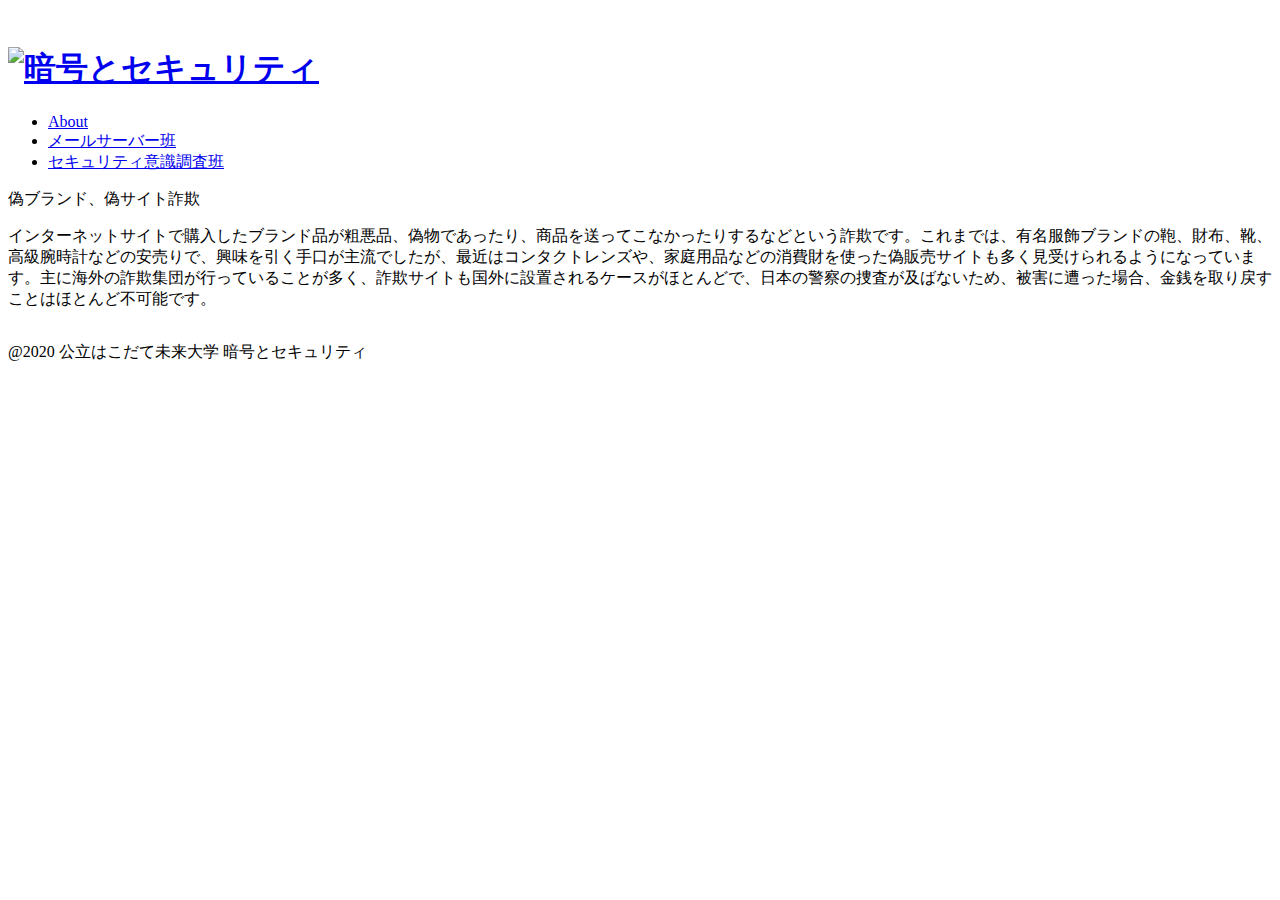
==== Nise_Brand.html @ 9b9176bc "Create Nise_Brand.html" ====
<!Doctype html>
      <html>
      <head>
        <!-- Global site tag (gtag.js) - Google Analytics -->
        <script async src="https://www.googletagmanager.com/gtag/js?id=UA-101406887-1"></script>
        <script type="text/javascript" src="/Users/b1018244/Desktop/プロジェクト_html/jquery.js"></script>
        <script type="text/javascript" src="/Users/b1018244/Desktop/プロジェクト_html/fixHeight.js"></script>
        <!--<script>
          window.dataLayer = window.dataLayer || [];
          function gtag(){dataLayer.push(arguments);}
          gtag('js', new Date());
​
        gtag('config', 'UA-101406887-1');
      </script> -->
      <meta charset="UTF-8">
      <title>暗号とセキュリティ</title>
      <link href="/Users/b1018244/Desktop/プロジェクト_html/reset.css" rel="stylesheet" type="text/css">
      <link href="/Users/b1018244/Desktop/プロジェクト_html/style.css" rel="stylesheet" type="text/css">
​
​
      <link rel="stylesheet" href="https://use.fontawesome.com/releases/v5.6.4/css/all.css">
​
​

​
    </head>
    <body>
      <header class="site-header">
        <h1><a href="Top.html" class="site-logo"><img src="img/キャプチャ.jpg" alt="暗号とセキュリティ"></a></h1>
        <nav class="gnav">
            <ul class="gnav__menu">
              <li class="gnav__menu__item"><a href="#">About</a></li>
              <li class="gnav__menu__item"><a href="#">メールサーバー班</a></li>
              <li class="gnav__menu__item"><a href="#">セキュリティ意識調査班</a></li>
            </ul>
          </nav>
        </header>
        <!--  <div class="hero"><img src="img/hero2.jpg" alt="hero"></div>  -->
        <div class="content">
          <!--<div style="margin-bottom: 2em;">
          <!<script async src="https://pagead2.googlesyndication.com/pagead/js/adsbygoogle.js"></script>-->
          <!-- WDD p4166 レスポンシブ -->
          <!--<ins class="adsbygoogle"
          style="display:block"
          data-ad-client="ca-pub-5086227893465901"
          data-ad-slot="2220642225"
          data-ad-format="auto"
          data-full-width-responsive="true"></ins> -->
          <!--<script>
          (adsbygoogle = window.adsbygoogle || []).push({});
          </script> -->
          </div>
          <a id="about"></a>
          <p class="ppp">偽ブランド、偽サイト詐欺</p>
            <div>
              <p>インターネットサイトで購入したブランド品が粗悪品、偽物であったり、商品を送ってこなかったりするなどという詐欺です。これまでは、有名服飾ブランドの鞄、財布、靴、高級腕時計などの安売りで、興味を引く手口が主流でしたが、最近はコンタクトレンズや、家庭用品などの消費財を使った偽販売サイトも多く見受けられるようになっています。主に海外の詐欺集団が行っていることが多く、詐欺サイトも国外に設置されるケースがほとんどで、日本の警察の捜査が及ばないため、被害に遭った場合、金銭を取り戻すことはほとんど不可能です。</p>
            </div>
            <div style="margin: 2em 0;">
              <script async src="https://pagead2.googlesyndication.com/pagead/js/adsbygoogle.js"></script>
              <!-- WDD p4166 レスポンシブ -->
              <!--<ins class="adsbygoogle"
              style="display:block"
              data-ad-client="ca-pub-5086227893465901"
              data-ad-slot="2220642225"
              data-ad-format="auto"
              data-full-width-responsive="true"></ins> -->
              <script>
                (adsbygoogle = window.adsbygoogle || []).push({});
              </script>
            </div>
            <div id="page_top"><a href="#"></a></div>
            <footer class="site-footer">
              <p class="copyright">@2020 公立はこだて未来大学 暗号とセキュリティ</p>
            </footer>
          </body>
          </html>
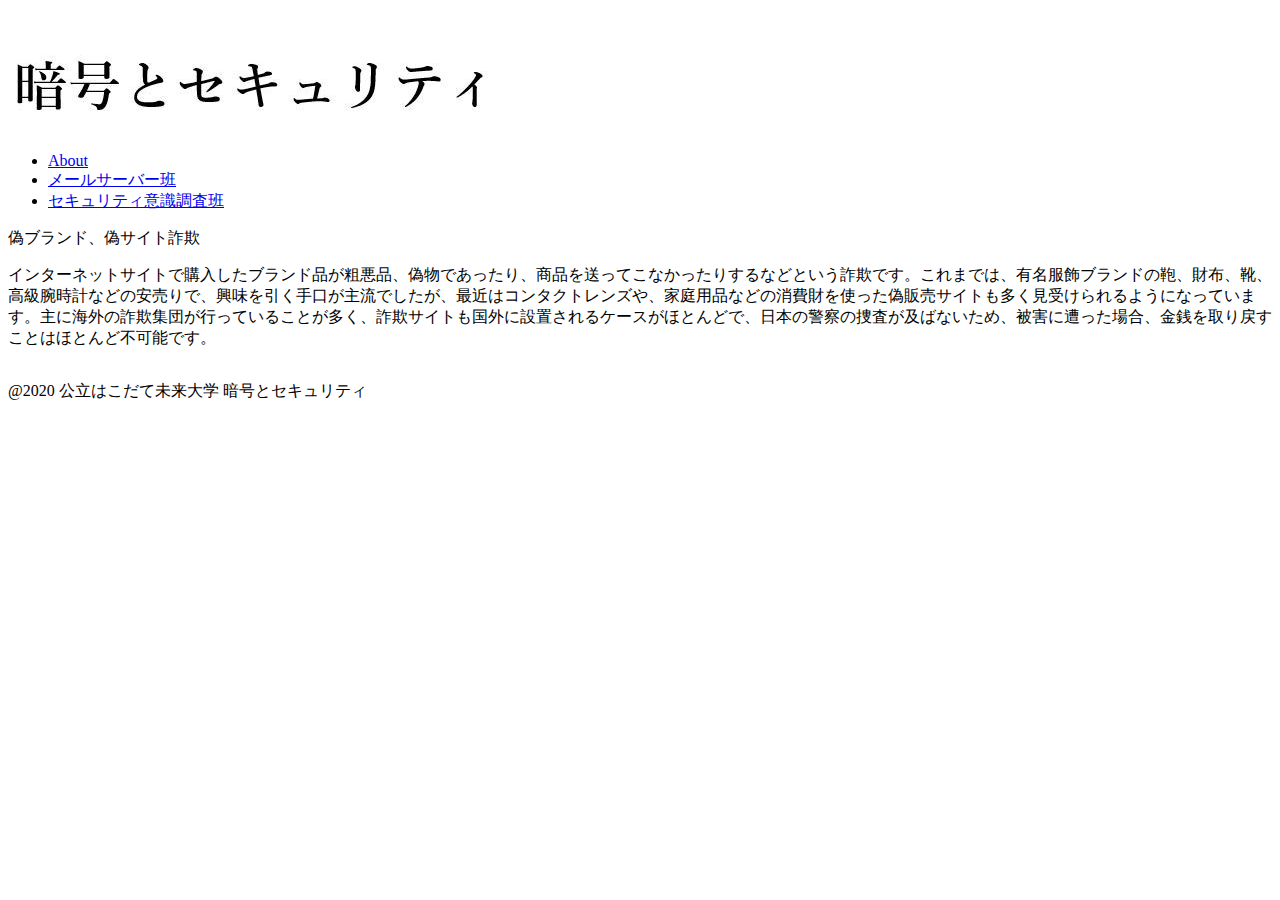
==== commit 8e7d57df: "Update Nise_Brand.html" ====
--- a/Nise_Brand.html
+++ b/Nise_Brand.html
@@ -3,8 +3,7 @@
       <head>
         <!-- Global site tag (gtag.js) - Google Analytics -->
         <script async src="https://www.googletagmanager.com/gtag/js?id=UA-101406887-1"></script>
-        <script type="text/javascript" src="/Users/b1018244/Desktop/プロジェクト_html/jquery.js"></script>
-        <script type="text/javascript" src="/Users/b1018244/Desktop/プロジェクト_html/fixHeight.js"></script>
+        
         <!--<script>
           window.dataLayer = window.dataLayer || [];
           function gtag(){dataLayer.push(arguments);}
@@ -14,8 +13,8 @@
       </script> -->
       <meta charset="UTF-8">
       <title>暗号とセキュリティ</title>
-      <link href="/Users/b1018244/Desktop/プロジェクト_html/reset.css" rel="stylesheet" type="text/css">
-      <link href="/Users/b1018244/Desktop/プロジェクト_html/style.css" rel="stylesheet" type="text/css">
+      <link href="rel="stylesheet" type="text/css">
+      <link href="rel="stylesheet" type="text/css">
 ​
 ​
       <link rel="stylesheet" href="https://use.fontawesome.com/releases/v5.6.4/css/all.css">
@@ -26,7 +25,7 @@
     </head>
     <body>
       <header class="site-header">
-        <h1><a href="Top.html" class="site-logo"><img src="img/キャプチャ.jpg" alt="暗号とセキュリティ"></a></h1>
+        <h1><a href="index.html" class="site-logo"><img src="img/キャプチャ.JPG" alt="暗号とセキュリティ"></a></h1>
         <nav class="gnav">
             <ul class="gnav__menu">
               <li class="gnav__menu__item"><a href="#">About</a></li>
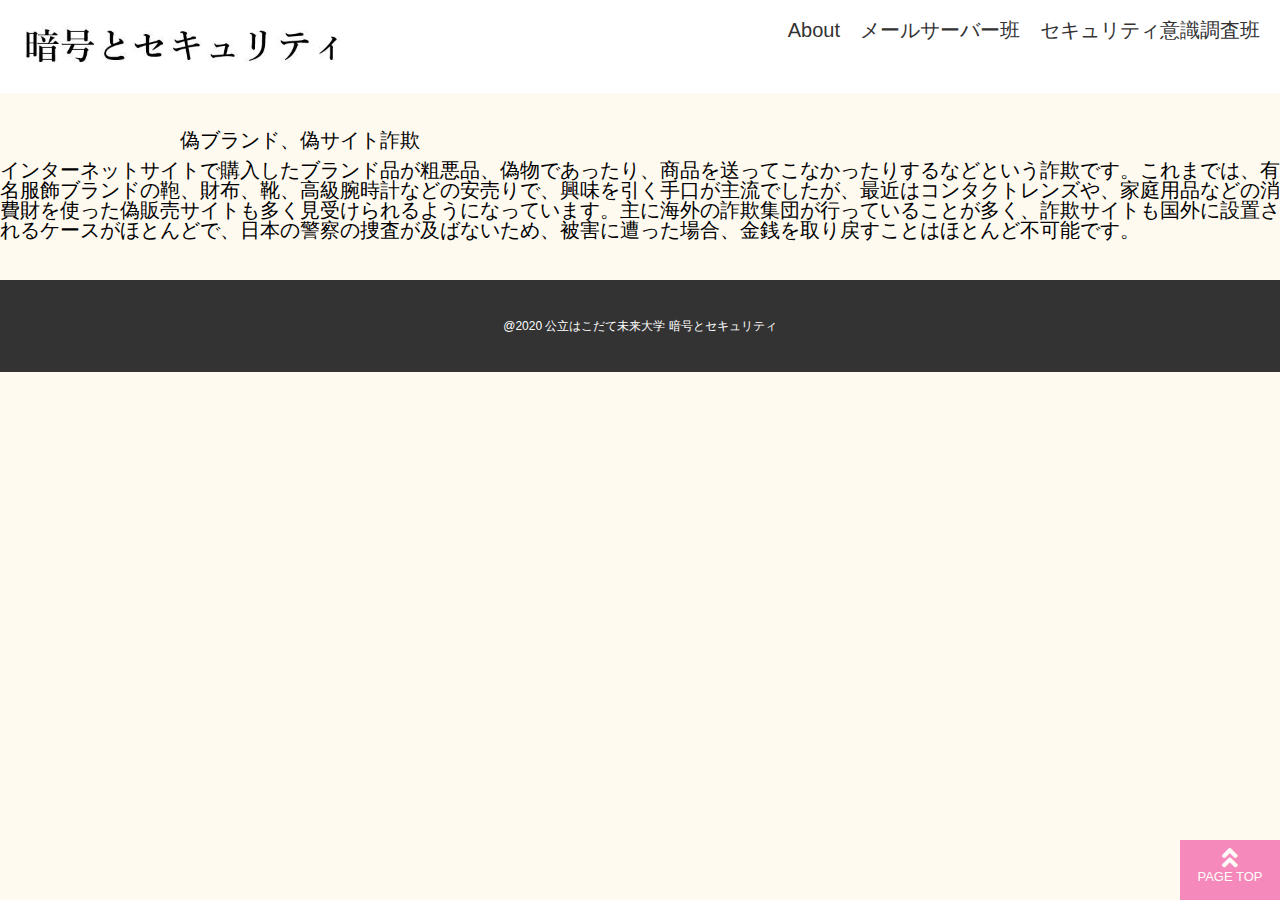
==== commit b92a7cd6: "Update Nise_Brand.html" ====
--- a/Nise_Brand.html
+++ b/Nise_Brand.html
@@ -13,8 +13,8 @@
       </script> -->
       <meta charset="UTF-8">
       <title>暗号とセキュリティ</title>
-      <link href="rel="stylesheet" type="text/css">
-      <link href="rel="stylesheet" type="text/css">
+      <link  rel="stylesheet" type="text/css" href="reset.css">
+      <link  rel="stylesheet" type="text/css" href="style.css">
 ​
 ​
       <link rel="stylesheet" href="https://use.fontawesome.com/releases/v5.6.4/css/all.css">
--- a/style.css
+++ b/style.css
@@ -0,0 +1,216 @@
+*{
+	box-sizing: border-box;
+	margin: 0;
+	padding: 0;
+}
+body{
+  background: #fffaf0;/*#ddeeda;*/
+  font-size: 20px;
+  font-family: 'Hiragino Kaku Gothic ProN W3', sans-serif;
+}
+
+
+.site-header{
+	top:0px;
+  background: #fff;
+  display: flex;
+  padding: 20px 20px;
+  position: fixed;
+  justify-content: space-between;
+  width: 100%;
+  z-index: 99;
+}
+
+.site-header ul :hover{
+  background-color:  #fff;
+}
+.gnav__menu a:hover {
+  color: red;
+}
+
+
+.site-logo img{
+  height: 50px;
+  width:auto;
+}
+
+.ppp{
+	padding:10px 0px 10px 180px;
+}
+
+#menu ul{
+margin: 0;
+padding: 0;
+list-style-type: none;
+}
+
+#menu li{
+display: inline;
+padding: 0;
+margin: 0;
+}
+
+#menu li a{
+display: block;
+position:relative;
+width: 495px;
+height: 100px;
+padding: 40px;
+margin: 20px 10px 20px 180px;
+text-decoration: none;
+border: outset 3px #C2CBBD;
+background-color: #C2CBBD;
+text-align: center;
+color: #000000;
+font-size: 20px;
+}
+
+#menu li a:hover{
+border: inset 3px #95A38D;
+background-color: #95A38D;
+}
+
+#menu2 ul{
+margin: -480px 0px 0px 590px;
+padding: 0;
+list-style-type: none;
+}
+
+#menu2 li{
+display: inline;
+padding: 0;
+margin: 0;
+}
+
+#menu2 li a{
+display: block;
+width: 495px;
+height: 100px;
+padding: 40px;
+margin: 20px 150px 20px 150px;
+text-decoration: none;
+border: outset 3px #C2CBBD;
+background-color: #C2CBBD;
+text-align: center;
+color: #000000;
+font-size: 20px;
+}
+
+#menu2 li a:hover{
+border: inset 3px #95A38D;
+background-color: #95A38D;
+}
+
+.pp{
+	position: relative; top: 40px;
+}
+
+.gnav__menu{
+  display: flex;
+}
+
+.gnav__menu__item{
+  margin-left: 20px;
+}
+
+.gnav__menu__item a{
+  color: #333;
+  text-decoration: none;
+}
+.gnav__menu__item  :hover{
+  background: #333:
+}
+.hero{
+  max-height: 380px;
+  overflow: hidden;
+}
+
+.hero img{
+  height: auto;
+  width: 100%;
+}
+
+.content{
+  line-height: 1.6;
+  margin: 0 auto;
+  padding-top: 100px;
+  width: 800px;
+}
+
+.content p{
+  margin-bottom: 40px;
+
+}
+
+.site-footer{
+  background: #333;
+  padding: 40px;
+}
+
+
+
+#page_top{
+  width: 100px;
+  height: 60px;
+  position: fixed;
+  right: 0;
+  bottom: 0;
+  background: #ef3f98;
+  opacity: 0.6;
+}
+
+
+#page_top{
+  width: 100px;
+  height: 60px;
+  position: fixed;
+  right: 0;
+  bottom: 0;
+  background: #ef3f98;
+  opacity: 0.6;
+}
+#page_top a{
+  position: relative;
+  display: block;
+  width: 100px;
+  height: 60px;
+  text-decoration: none;
+}
+#page_top a::before{
+  font-family: 'Font Awesome 5 Free';
+  font-weight: 900;
+  content: '\f102';
+  font-size: 25px;
+  color: #fff;
+  position: absolute;
+  width: 25px;
+  height: 25px;
+  top: -25px;
+  bottom: 0;
+  right: 0;
+  left: 0;
+  margin: auto;
+  text-align: center;
+}
+#page_top a::after{
+  content: 'PAGE TOP';
+  font-size: 13px;
+  color: #fff;
+  position: absolute;
+  top: 30px;
+  bottom: 0;
+  right: 0;
+  left: 0;
+  margin: auto;
+  text-align: center;
+}
+
+
+
+
+
+.copyright{
+  color: #fff;
+  font-size: 12px;
+  text-align: center;
+}
